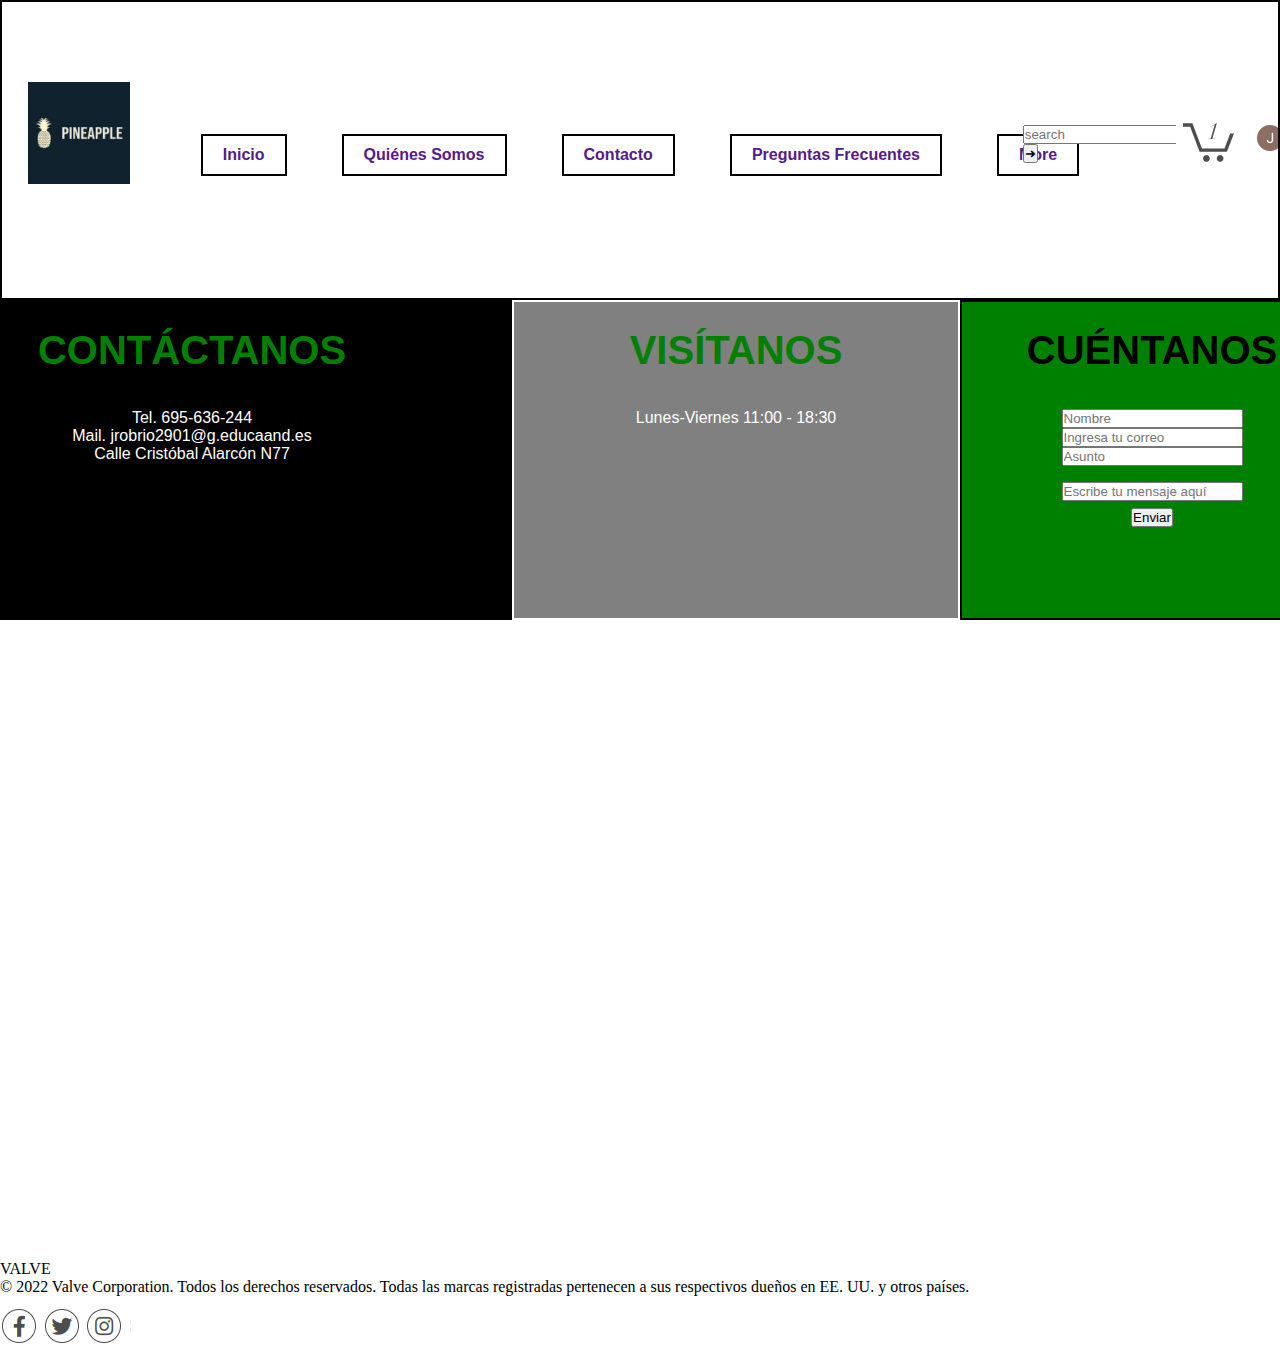
==== contacto.html @ 101708d6 "Add files via upload" ====
<!DOCTYPE html>
<html lang="en">
<head>
    <meta charset="UTF-8">
    <meta http-equiv="X-UA-Compatible" content="IE=edge">
    <meta name="viewport" content="width=device-width, initial-scale=1.0">
    <link rel="stylesheet" href="estilos.css">
    <title>Contacto</title>
</head>
<body>
    <header>
        <img class="img_nav" id="img_1" src="./Images/Free_Sample_By_Wix.jpeg"> 

        <nav>            
            <ul>
                <input type="checkbox" id="check">
                <label for="check" class="checkbtn">
                    <i class="fas fa-bars"></i>
                </label>
                <li><a href="">Inicio</a>
                    <ul>
                        <li><a href="">Próximamente</a></li>
                        <li><a href="">Nuestros Productos</a></li>
                        <li><a href="">Juegos Gratis</a></li>
                        <li><a href="">Nuestras Ofertas</a></li>
                        <li><a href="">Novedades</a></li>
                        <li><a href="">Ubicación</a></li>
                        <li><a href="">Escríbenos</a></li>
                        <li><a href="">Calendario</a></li>
                    </ul>
                </li>
                <li><a href="">Quiénes Somos</a></li>
                <li><a href="">Contacto</a></li>
                <li><a href="">Preguntas Frecuentes</a></li>
                <li><a href="">More</a></li>
            </ul>
        </nav>
        <div class="flexsearch">
            <div class="flexsearch--wrapper">
                <form class="flexsearch--form" action="#" method="post">
                    <div class="flexsearch--input-wrapper">
                        <input class="flexsearch--input" type="search" placeholder="search">
                    </div>
                    <input class="flexsearch--submit" type="submit" value="&#10140;"/>
                </form>
            </div>
        </div>
        
        <!-- Carrito de compra -->
        <img class="img_nav" id="img_2" src="./Images/carrito_compra.png">

        <!-- Login -->
        <img class="img_nav" id="img_3" src="./Images/BotonLogin.png">

    </header>

    <main>
        <section class="contacto" id="contactanos">
            <h1>CONTÁCTANOS</h1>
            <br><br>
            <p>Tel. 695-636-244</p>
            <p>Mail. jrobrio2901@g.educaand.es</p>
            <p>Calle Cristóbal Alarcón N77</p>
        </section>

        <section class="contacto" id="visitanos">
            <h1>VISÍTANOS</h1>
            <br><br>
            <p>Lunes-Viernes 11:00 - 18:30</p>
        </section>

        <section class="contacto" id="cuentanos">
            <h1>CUÉNTANOS</h1>
            <br><br>
            <input type="text" name="nombre" id="input_comp-l8bcud8k" class="_1SOvY has-custom-focus" value="" placeholder="Nombre" required="" aria-required="true" maxlength="100" aria-invalid="false">

            <input type="text" name="mail" id="input_comp-l8bcud8k" class="_1SOvY has-custom-focus" value="" placeholder="Ingresa tu correo" required="" aria-required="true" maxlength="100" aria-invalid="false">

            <input type="text" name="asunto" id="input_comp-l8bcud8k" class="_1SOvY has-custom-focus" value="" placeholder="Asunto" required="" aria-required="true" maxlength="100" aria-invalid="false">

            <div id="inputMensaje">
                <input type="text" name="mensaje" id="input_comp-l8bcud8k" class="_1SOvY has-custom-focus" value="" placeholder="Escribe tu mensaje aquí" required="" aria-required="true" maxlength="100" aria-invalid="false">
            </div>

            <div id="enviar">
                <button aria-disabled="false" data-testid="buttonElement" class="_1fbEI"><span class="_1Qjd7">Enviar</span></button>
            </div>
        </section>
    </main>
    <footer>
        <p>VALVE</p>
        <p>© 2022 Valve Corporation. Todos los derechos reservados. Todas las marcas registradas pertenecen a sus respectivos dueños en EE. UU. y otros países.</p>
        <img src="./Images/redes sociales.png">
    </footer>

</body>
</html>
---- estilos.css ----
/*Reseteo propiedades*/
* {
    padding: 0;
    margin: 0;
    box-sizing: border-box;
}

/**LAYOUT**/

/* display/position/float */

header {
    border: solid 2px;
}

h1 {
    color: green;
}

* {
    max-width: 100%;
    overflow-x: hidden;

}



nav {
    width: 100%;
    text-align: center;
    font-weight: bold;
}

nav li{
    display: inline-block;
    margin: 2%;
    border: solid 2px;
    padding: 10px; 
    overflow: hidden;
}

nav ul ul li {
    float: none;
    border: none;
    line-height: 100%;
}

nav ul a {
    text-decoration: none;
    font-family: 'Trebuchet MS', 'Lucida Sans Unicode', 'Lucida Grande', 'Lucida Sans', Arial, sans-serif;
    font-size: 16px;
    padding: 10px;
}

nav ul ul {
    float:none;
    display: none;
    width: 220px;
}

nav ul ul a {
    padding: 10px 15px;
    color: red;
    font-weight: bold;
}

nav ul li:hover > ul {
    display: block;
}

nav ul li a:hover {
    background-color: aqua;
}

header img {
    position: relative;
}

#img_1{
    padding-left: 2%;
    width: 10%;
    top: 5em;
}

#img_2{
    left: 92%;
    bottom: 8em;
} 

#img_3{
    left: 93%;
    bottom: 8em;
}

.checkbtn {
    display: none;
    cursor: pointer;
    float: right;
    position: relative;
    top: 2em;
}

#check {
    display: none;
}

.flexsearch{
    position: relative;
    left: 80%;
    bottom: 5em;
}

article h1 {
    text-align: center;
    padding: 2%;
}

section {
    text-align: center;
    padding: 2%;
}

#nuestraHistoria {
    margin-right: 50%;
    margin-top: 1%;
    padding-top: 2%;
    background-color: black;
}

#nuestraHistoria h1 {
    font-size: 40px;
    color: white;
}

#nuestraHistoria a:hover {
    background-color: red;
}

#sobreNosotros {
    position: relative;
    margin-left: 50%;
    bottom: 13.6em;
    background-image: url(./Images/pina.jpeg);
}

#sobreNosotros h1 {
    font-size: 40px;
    background-color: white;
}

#sobreNosotros p {
    background-color: white;
}

h2 {
    font-size: 40px;
}

#contactanos {
    position: relative;
    right: 10%;
    max-width: 50%;
    height: 20em;
    border: 2px solid;
    background-color: black;
}

#contactanos h1 {
    font-size: 40px;
}

#contactanos p {
    color: white;
}

#visitanos {
    position: relative;
    bottom: 20em;
    border: 2px solid;
    max-width: 35%;
    left: 40%;
    height: 20em;
    background-color: grey;
    color: white;
}

#visitanos h1 {
    font-size: 40px;
}

#cuentanos {
    position: relative;
    left: 75%;
    bottom: 40em;
    max-width: 30%;
    height: 20em;
    border: 2px solid;
    background-color: green;

}

.contacto {
    font-family: 'Trebuchet MS', 'Lucida Sans Unicode', 'Lucida Grande', 'Lucida Sans', Arial, sans-serif;
}

#cuentanos h1 {
    font-size: 40px;
    color: black;
}

#inputMensaje {
    position: relative;
    padding-top: 5%;
}

#enviar {
    position: relative;
    padding-top: 2%;
}

/*RESPONSIVE*/

/*TABLETS*/
@media (max-width: 952px) {
    nav ul a {
        font-size: 12px;
    }
    #img1 {
        padding-left: 1%;
    }
}

/*MOVILES*/
@media (max-width: 858px) {
    nav ul {
        font-size: 12px;
    }
}
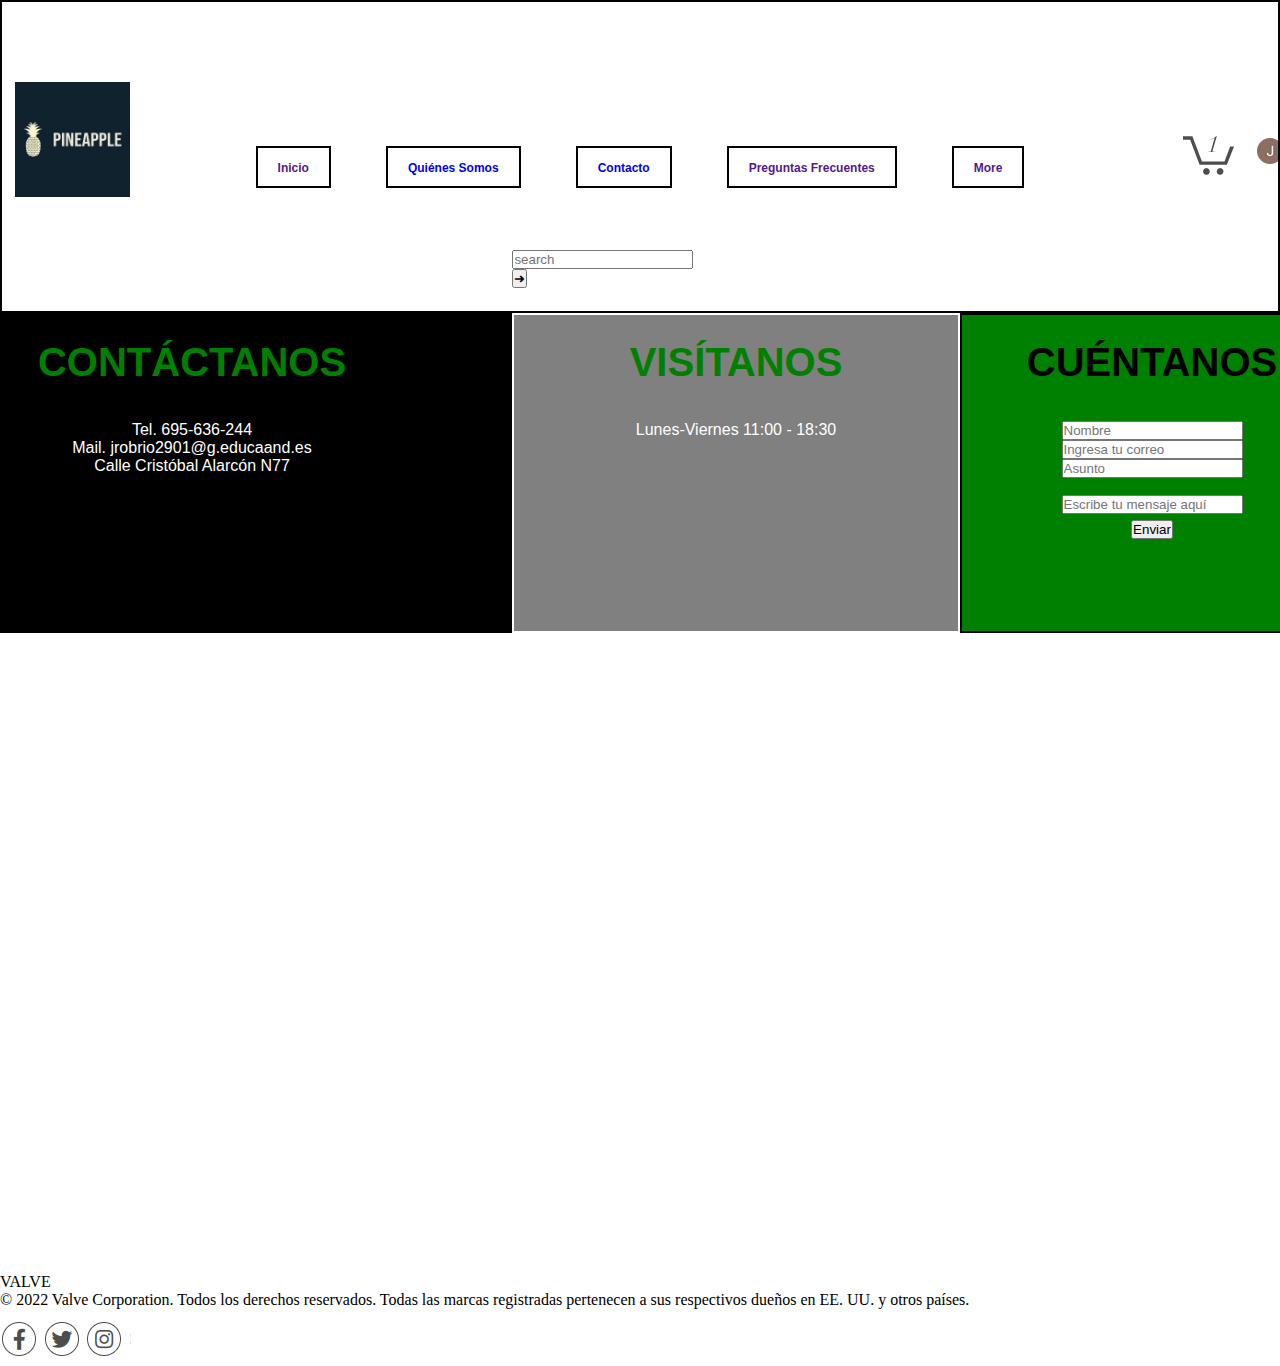
==== commit 4505eb42: "Add files via upload" ====
--- a/contacto.html
+++ b/contacto.html
@@ -19,18 +19,18 @@
                 </label>
                 <li><a href="">Inicio</a>
                     <ul>
-                        <li><a href="">Próximamente</a></li>
-                        <li><a href="">Nuestros Productos</a></li>
-                        <li><a href="">Juegos Gratis</a></li>
-                        <li><a href="">Nuestras Ofertas</a></li>
-                        <li><a href="">Novedades</a></li>
-                        <li><a href="">Ubicación</a></li>
-                        <li><a href="">Escríbenos</a></li>
-                        <li><a href="">Calendario</a></li>
+                        <li><a href="./index.html#Proximamente">Próximamente</a></li>
+                        <li><a href="./index.html#nuestros productos">Nuestros Productos</a></li>
+                        <li><a href="./index.html#juegos gratis">Juegos Gratis</a></li>
+                        <li><a href="./index.html#nuestras ofertas">Nuestras Ofertas</a></li>
+                        <li><a href="./index.html#novedades">Novedades</a></li>
+                        <li><a href="./index.html#ubicacion">Ubicación</a></li>
+                        <li><a href="./index.html#escribenos">Escríbenos</a></li>
+                        <li><a href="./index.html#calendario">Calendario</a></li>
                     </ul>
                 </li>
-                <li><a href="">Quiénes Somos</a></li>
-                <li><a href="">Contacto</a></li>
+                <li><a href="./quienesSomos.html">Quiénes Somos</a></li>
+                <li><a href="#">Contacto</a></li>
                 <li><a href="">Preguntas Frecuentes</a></li>
                 <li><a href="">More</a></li>
             </ul>
--- a/estilos.css
+++ b/estilos.css
@@ -20,7 +20,6 @@
 * {
     max-width: 100%;
     overflow-x: hidden;
-
 }
 
 
@@ -96,8 +95,8 @@
     display: none;
     cursor: pointer;
     float: right;
-    position: relative;
-    top: 2em;
+    margin-right: 2%;
+    position: relative;
 }
 
 #check {
@@ -221,12 +220,20 @@
 /*RESPONSIVE*/
 
 /*TABLETS*/
-@media (max-width: 952px) {
+@media (max-width: 1600px) {
     nav ul a {
         font-size: 12px;
     }
-    #img1 {
+    #img_1 {
         padding-left: 1%;
+    }
+
+   
+
+    .flexsearch {
+        position: relative;
+        top: 2em;
+        left: 40%;
     }
 }
 
@@ -235,5 +242,66 @@
     nav ul {
         font-size: 12px;
     }
-}
-
+
+    .checkbtn {
+        position: relative;
+        display: block;
+        font-size: 200%;
+        float: right;
+        margin-right: 2%;
+        text-align: center;
+    }
+
+    ul {
+        position: fixed;
+        left: -100%;
+        background: green;
+        width: 90%;
+        transition: all .5s;
+        }
+
+    .flexsearch {
+        position: relative;
+        left: 20%;
+        top: 0.5em;
+    }
+
+    #img_2 {
+        position: relative;
+        left: 70%;
+        bottom: 3em;
+    }
+
+    #img_3 {
+        position: relative;
+        left: 30%;
+    }
+
+    nav ul li {
+        display: block;
+        margin: 50px 0;
+        line-height: 20%;
+        border: none;
+        font-weight: bold;
+    }
+
+
+    nav ul li a {
+        font-size: 20px;
+        font-weight: bold;
+    }
+
+    li a:hover, li a:active {
+        background: none;
+        color: red;
+        font-size: 40px;
+    }
+
+    #check:checked ~ ul {
+        left: 0;
+        top: 12em;
+        width: 100%;
+        height: 500%;
+    }
+}
+
